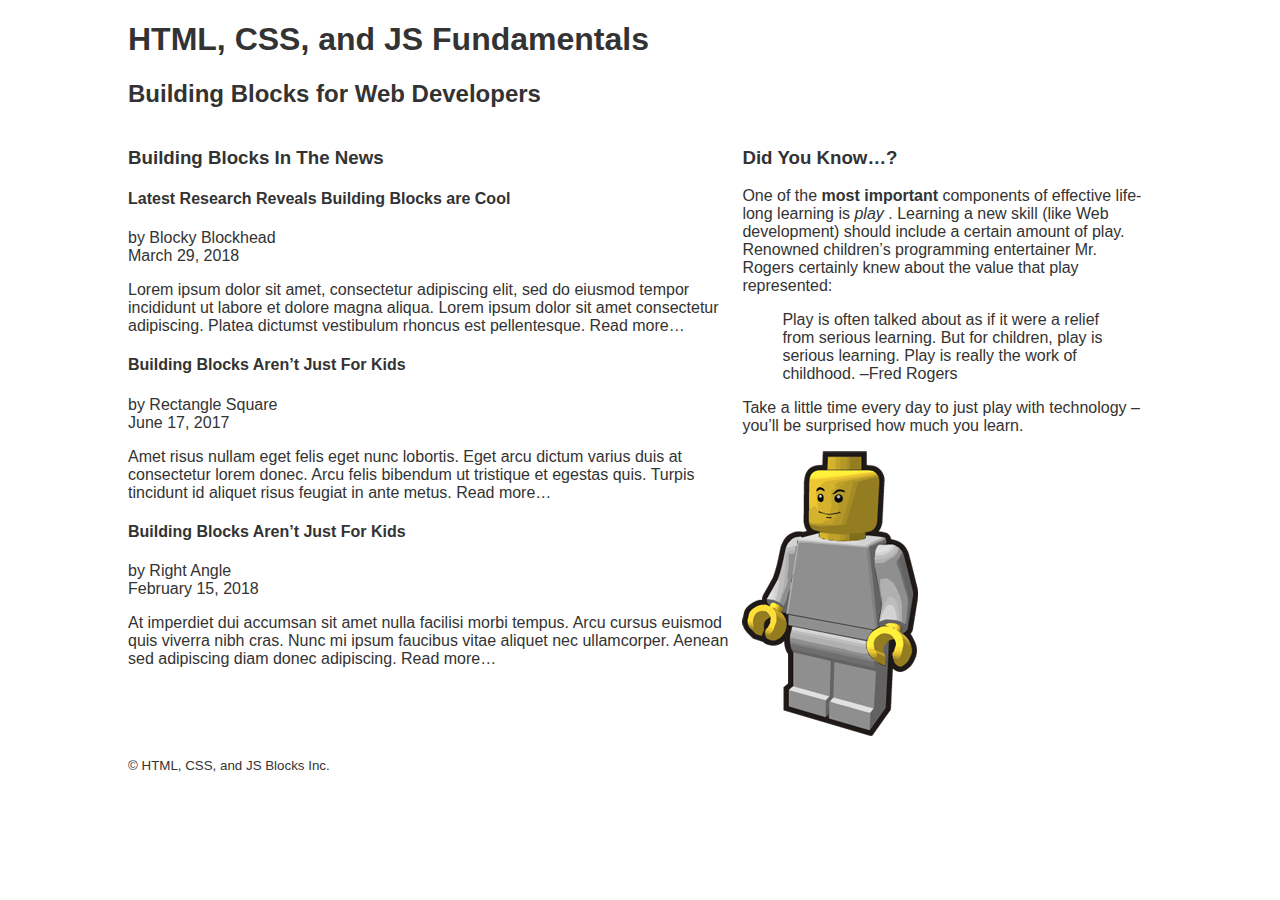
==== lab3/index.html @ eb84de59 "Labs for HTML" ====
<!DOCTYPE html>
<html lang="en">

<head>
    <meta charset="utf-8">
    <title>Home | COMP1002 HTML, CSS, and JS Fundamentals</title>
    <meta name="author" content="The name of the document’s author to go here">
    <meta name="description" content="A concise and accurate summary of the document content is to appear here">
    <link rel="shortcut icon" href="images/favicon.png" type="image/x-icon">
    <link rel="stylesheet" href="css/styles.css">
</head>

<body>
    <!-- Page-level header -->
    <header>
        <h1>HTML, CSS, and JS Fundamentals</h1>
        <h2>Building Blocks for Web Developers</h2>
    </header>
    <!-- Page-level main content -->
    <main>
        <!-- STEP 1: Group all the news articles together inside a SECTION element -->
        <section>
            <!-- STEP 3: Add a heading to the SECTION (a third-level heading) -->
            <h3>Building Blocks In The News</h3>
            <!-- STEP 4: Surround each of the following three articles with their own set of ARTICLE tags -->
            <!-- First Article -->
            <article>
                <!-- STEP 5: Add headings to each of the ARTICLEs - (fourth-level headings) -->
                <h4> Latest Research Reveals Building Blocks are Cool</h4>
                <!-- STEP 6: Surround each ARTICLE date with a TIME element and a datetime attribute -->
                <p>by Blocky Blockhead
                    <br>
                    <time datetime="2018-03-29"> March 29, 2018</time>
                </p>
                <p>
                    Lorem ipsum dolor sit amet, consectetur adipiscing elit, sed do eiusmod tempor incididunt ut labore
                    et dolore magna aliqua. Lorem ipsum dolor sit amet consectetur adipiscing. Platea dictumst
                    vestibulum rhoncus est pellentesque. Read more…
                </p>
            </article>
            <!-- Second Article -->
            <article>
                <h4> Building Blocks Aren’t Just For Kids</h4>
                <p>by Rectangle Square
                    <br>
                    <time datetime="2017-06-17">June 17, 2017</time>
                </p>
                <p>
                    Amet risus nullam eget felis eget nunc lobortis. Eget arcu dictum varius duis at consectetur lorem
                    donec. Arcu felis bibendum ut tristique et egestas quis. Turpis tincidunt id aliquet risus feugiat
                    in ante metus. Read more…
                </p>
            </article>
            <!-- Third Article -->
            <article>
                <h4> Building Blocks Aren’t Just For Kids</h4>
                <p>by Right Angle
                    <br>
                    <time datetime="2018-02-15">February 15, 2018</time>
                </p>
                <p>
                    At imperdiet dui accumsan sit amet nulla facilisi morbi tempus. Arcu cursus euismod quis viverra
                    nibh
                    cras. Nunc mi ipsum faucibus vitae aliquet nec ullamcorper. Aenean sed adipiscing diam donec
                    adipiscing. Read more…
                </p>
            </article>
        </section>
        <!-- STEP 2: Surround the remaining content inside the MAIN part of the page with ASIDE tags -->
        <aside>
            <!-- STEP 7: Add a heading element to the ASIDE (a third-level heading) -->
            <h3> Did You Know…?</h3>
            <p>One of the
                <strong>most important</strong> components of effective life-long learning is
                <em>play</em>
                .
                Learning a new skill (like Web development) should include a certain amount of play.
                Renowned children’s programming entertainer Mr. Rogers certainly knew about the value that play
                represented:
            </p>
            <!-- STEP 8: Mark up the below quotation as a BLOCKQUOTE (with a cite attribute pointing to https://www.brainyquote.com/quotes/fred_rogers_193081) -->
            <!-- Quotation -->
            <blockquote cite="https://www.brainyquote.com/quotes/fred_rogers_193081">
                <p>
                    Play is often talked about as if it were a relief from serious learning. But for children, play is
                    serious learning. Play is really the work of childhood. –Fred Rogers
                </p>
            </blockquote>
            <p>Take a little time every day to just play with technology – you’ll be surprised how much you learn.</p>
            <img src="images/mini-figure.png" width="176" height="285" alt="Mini figure">
            <!-- STEP 9: Are there any words or phrases anywhere in the ASIDE section above that should be emphasized (EM) or even strongly emphasized (STRONG)? -->
            <!-- STEP 10: Make sure all of your HTML code is properly formatted, indenting nested tags with the tab key appropriately. All done! -->
            <!-- Mini figure by Vanja (Public Domain) https://openclipart.org/detail/224315/clip-is-a-brick-minifig-4 -->
        </aside>
    </main>
    <!-- Page-level footer -->
    <footer>
        <p>
            <small>© HTML, CSS, and JS Blocks Inc.</small>
        </p>
    </footer>
</body>

</html>
---- lab3/css/styles.css ----
@charset "UTF-8";

body {
	font-family: Tahoma, Verdana, sans-serif;
	color: #333;
	margin: 0 auto;
	min-width: 768px;
	max-width: 1024px;
}
/* Arrange the SECTION and the ASIDE elements side-by-side in columns */
main {
	display: flex;
	flex-direction: row;
}
/* Make the SECTION column a bit wider than the ASIDE column */
main section {
	width: 60%;
}
main aside {
	width: 40%;
}
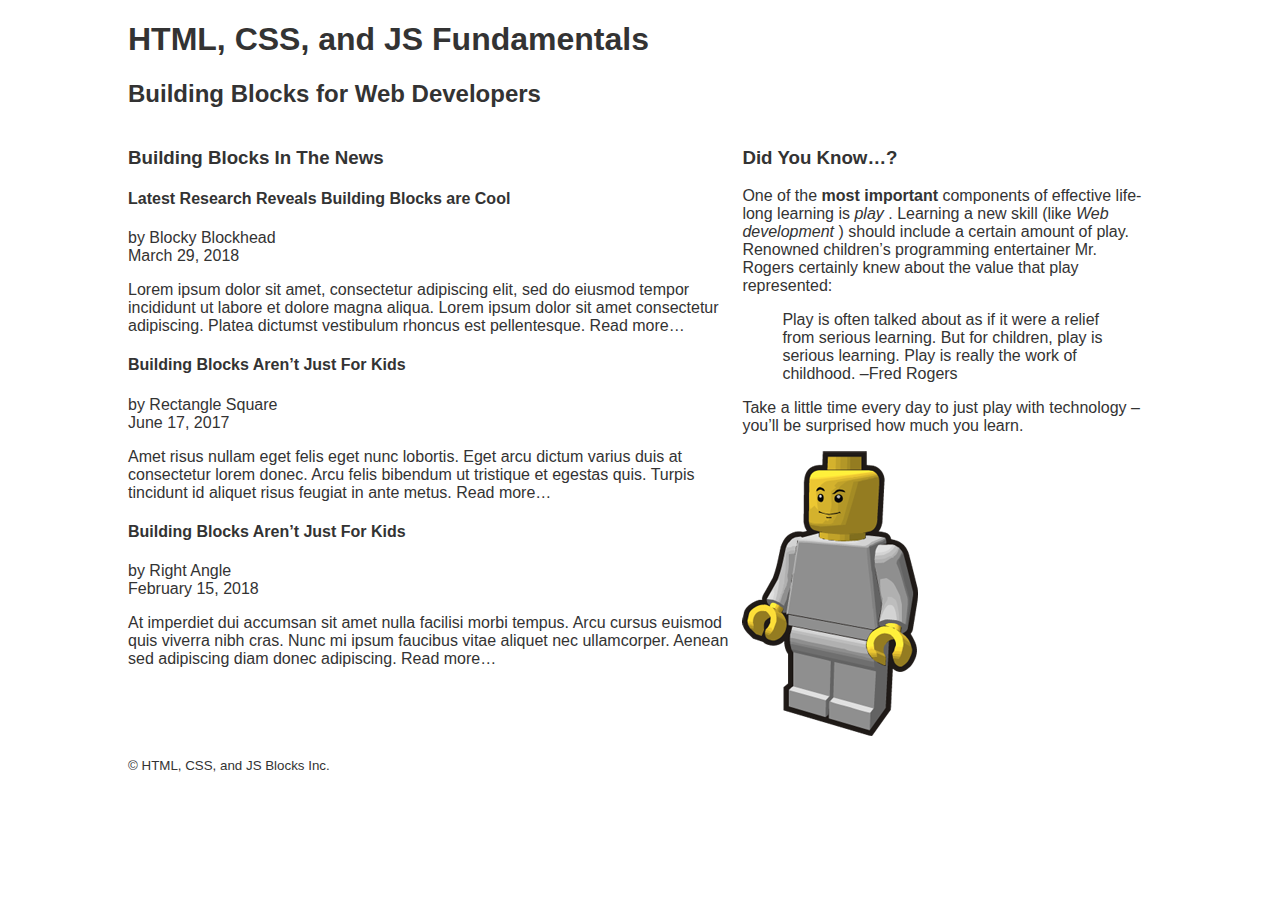
==== commit 8c041795: "Adjusts to Lab3" ====
--- a/lab3/index.html
+++ b/lab3/index.html
@@ -74,7 +74,9 @@
                 <strong>most important</strong> components of effective life-long learning is
                 <em>play</em>
                 .
-                Learning a new skill (like Web development) should include a certain amount of play.
+                Learning a new skill (like 
+                <em>Web development</em>
+                ) should include a certain amount of play.
                 Renowned children’s programming entertainer Mr. Rogers certainly knew about the value that play
                 represented:
             </p>
